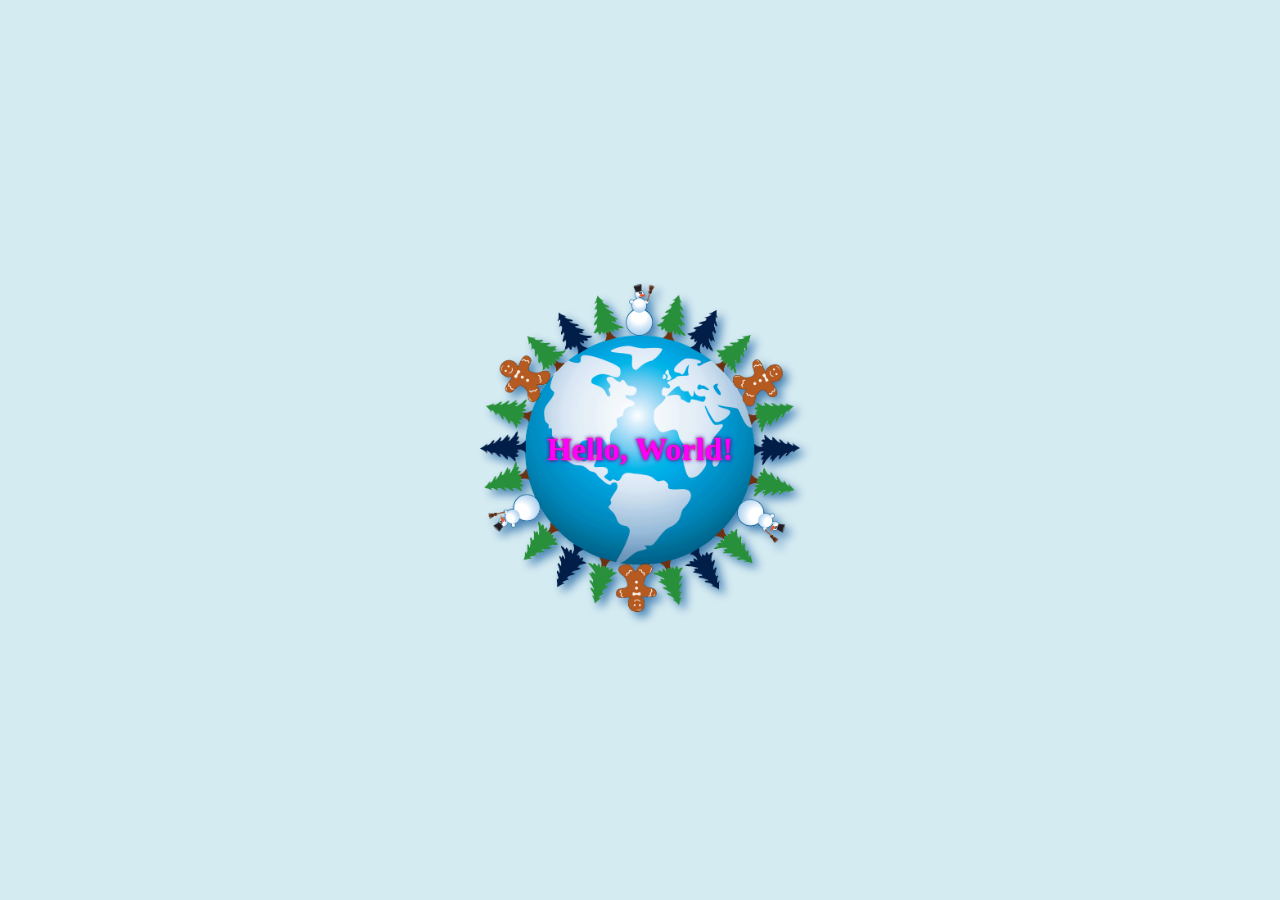
==== templates/index.html @ 6ce44c64 "first commit" ====
<!DOCTYPE html>
<html lang="en">
<head>
    <meta charset="UTF-8">
    <meta name="viewport" content="width=device-width, initial-scale=1.0">
    <title>FrontEnd</title>
    <link rel="stylesheet" href="https://fonts.googleapis.com/css?family=Sofia">
    <link rel="stylesheet" href="../static/style.css">
    <script src="../js/main.js"></script>
</head>
<body>
    <p id="demo"></p>
    <div class="container">
        <div id="hello_image">
            <img src="../images/world.png" class="rotate" width=50% height=auto>
        </div>
        <div class="centered">
            <h1 onclick="playAudio('../images/song.mp3')">Hello, World!</h1>
        </div>
    </div>
    <script>
        document.getElementById("hello_image").addEventListener("click", function() { 
            document.getElementById("demo").innerHTML = "Happy New Year"; 
        }); 
    </script>
</body>
</html>
---- static/style.css ----
#hello_image {
    position: absolute; 
    top: 50%;
    left: 50%;
    transform: translate(-50%, -50%);
    -webkit-filter: drop-shadow(5px 5px 5px #4682B4);
    filter: drop-shadow(5px 5px 5px #4682B4);
}

body {
    background-color: rgba(173, 216, 230, 0.5);
}

.container {
    text-align: center;
    color: magenta;
    text-shadow: 0 0 3px #FF0000, 0 0 5px #0000FF;
}

.centered {
    position: absolute;
    top: 50%;
    left: 50%;
    transform: translate(-50%, -50%);
}

.rotate {
    animation: rotation 18s infinite linear;
}

@keyframes rotation {
    from {
        transform: rotate(0deg);
    }
    to {
        transform: rotate(359deg);
    }
}

#demo { 
    position: absolute; 
    top: 10%; 
    left: 50%; 
    transform: translate(-50%, -50%); 
    font-family: "Sofia", sans-serif; 
    font-size: 30px; 
    color: blue; 
}
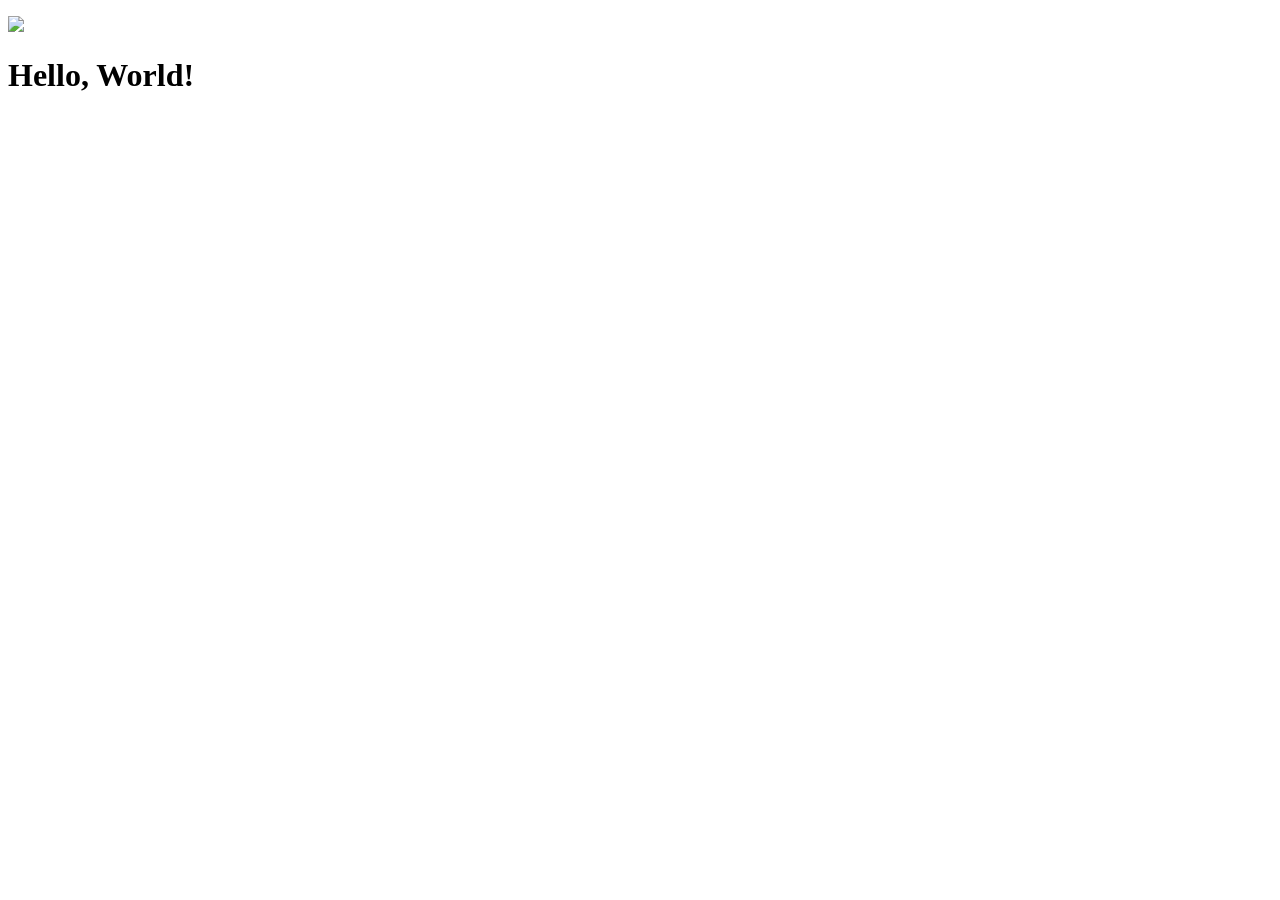
==== commit 14856b62: "Change index.html and static.yml" ====
--- a/templates/index.html
+++ b/templates/index.html
@@ -3,19 +3,19 @@
 <head>
     <meta charset="UTF-8">
     <meta name="viewport" content="width=device-width, initial-scale=1.0">
-    <title>FrontEnd</title>
+    <title>FrontEnd (SerKin0)</title>
     <link rel="stylesheet" href="https://fonts.googleapis.com/css?family=Sofia">
-    <link rel="stylesheet" href="../static/style.css">
-    <script src="../js/main.js"></script>
+    <link rel="stylesheet" href="static/style.css">
+    <script src="js/main.js"></script>
 </head>
 <body>
     <p id="demo"></p>
     <div class="container">
         <div id="hello_image">
-            <img src="../images/world.png" class="rotate" width=50% height=auto>
+            <img src="images/world.png" class="rotate" width=50% height=auto>
         </div>
         <div class="centered">
-            <h1 onclick="playAudio('../images/song.mp3')">Hello, World!</h1>
+            <h1 onclick="playAudio('audio/song.mp3')">Hello, World!</h1>
         </div>
     </div>
     <script>
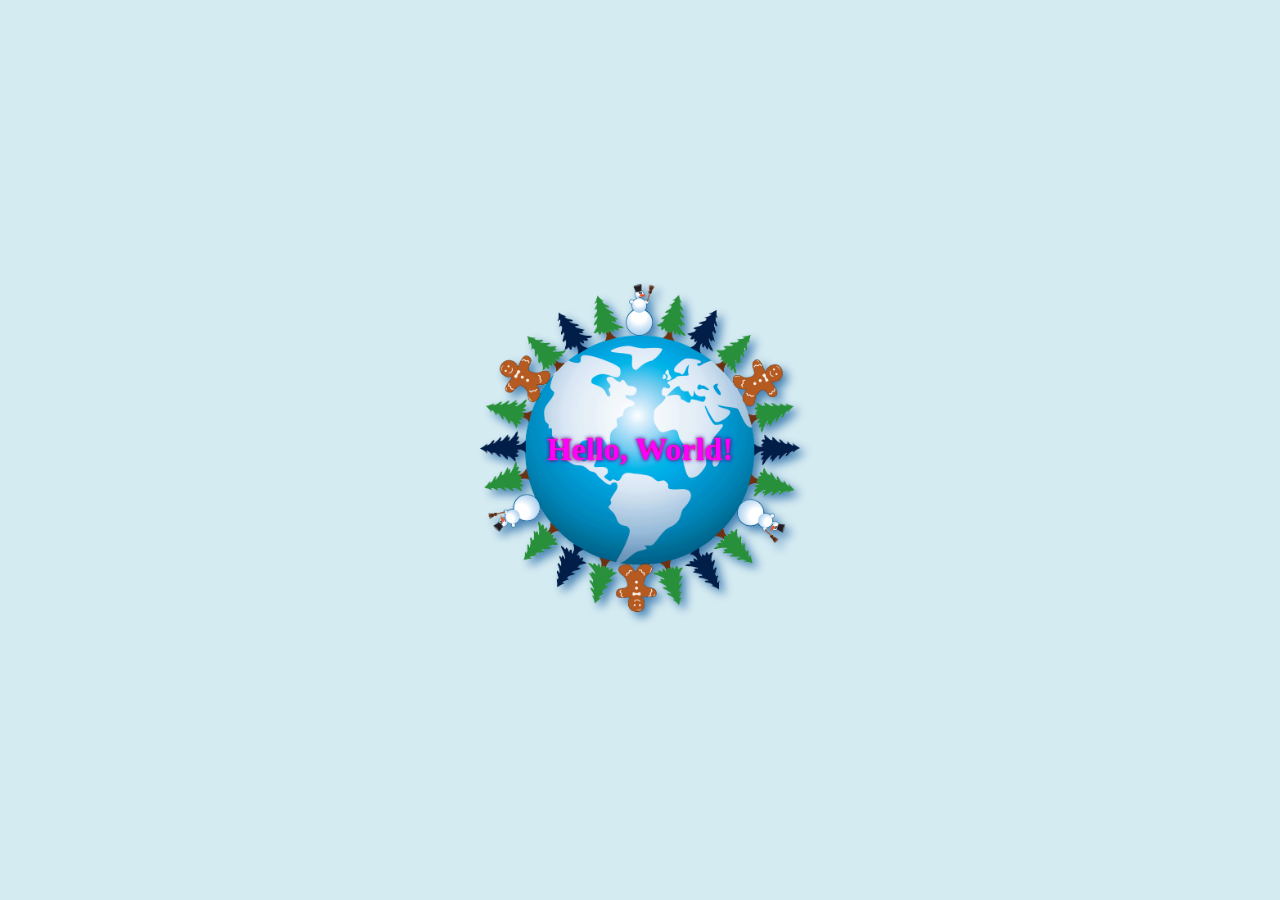
==== commit f142baac: "Change index.html and static.yml" ====
--- a/templates/index.html
+++ b/templates/index.html
@@ -5,17 +5,17 @@
     <meta name="viewport" content="width=device-width, initial-scale=1.0">
     <title>FrontEnd (SerKin0)</title>
     <link rel="stylesheet" href="https://fonts.googleapis.com/css?family=Sofia">
-    <link rel="stylesheet" href="static/style.css">
-    <script src="js/main.js"></script>
+    <link rel="stylesheet" href="/static/style.css">
+    <script src="/js/main.js"></script>
 </head>
 <body>
     <p id="demo"></p>
     <div class="container">
         <div id="hello_image">
-            <img src="images/world.png" class="rotate" width=50% height=auto>
+            <img src="/images/world.png" class="rotate" width=50% height=auto>
         </div>
         <div class="centered">
-            <h1 onclick="playAudio('audio/song.mp3')">Hello, World!</h1>
+            <h1 onclick="playAudio('/audio/song.mp3')">Hello, World!</h1>
         </div>
     </div>
     <script>
--- a/static/style.css
+++ b/static/style.css
@@ -0,0 +1,48 @@
+#hello_image {
+    position: absolute; 
+    top: 50%;
+    left: 50%;
+    transform: translate(-50%, -50%);
+    -webkit-filter: drop-shadow(5px 5px 5px #4682B4);
+    filter: drop-shadow(5px 5px 5px #4682B4);
+}
+
+body {
+    background-color: rgba(173, 216, 230, 0.5);
+}
+
+.container {
+    text-align: center;
+    color: magenta;
+    text-shadow: 0 0 3px #FF0000, 0 0 5px #0000FF;
+}
+
+.centered {
+    position: absolute;
+    top: 50%;
+    left: 50%;
+    transform: translate(-50%, -50%);
+}
+
+.rotate {
+    animation: rotation 18s infinite linear;
+}
+
+@keyframes rotation {
+    from {
+        transform: rotate(0deg);
+    }
+    to {
+        transform: rotate(359deg);
+    }
+}
+
+#demo { 
+    position: absolute; 
+    top: 10%; 
+    left: 50%; 
+    transform: translate(-50%, -50%); 
+    font-family: "Sofia", sans-serif; 
+    font-size: 30px; 
+    color: blue; 
+}
